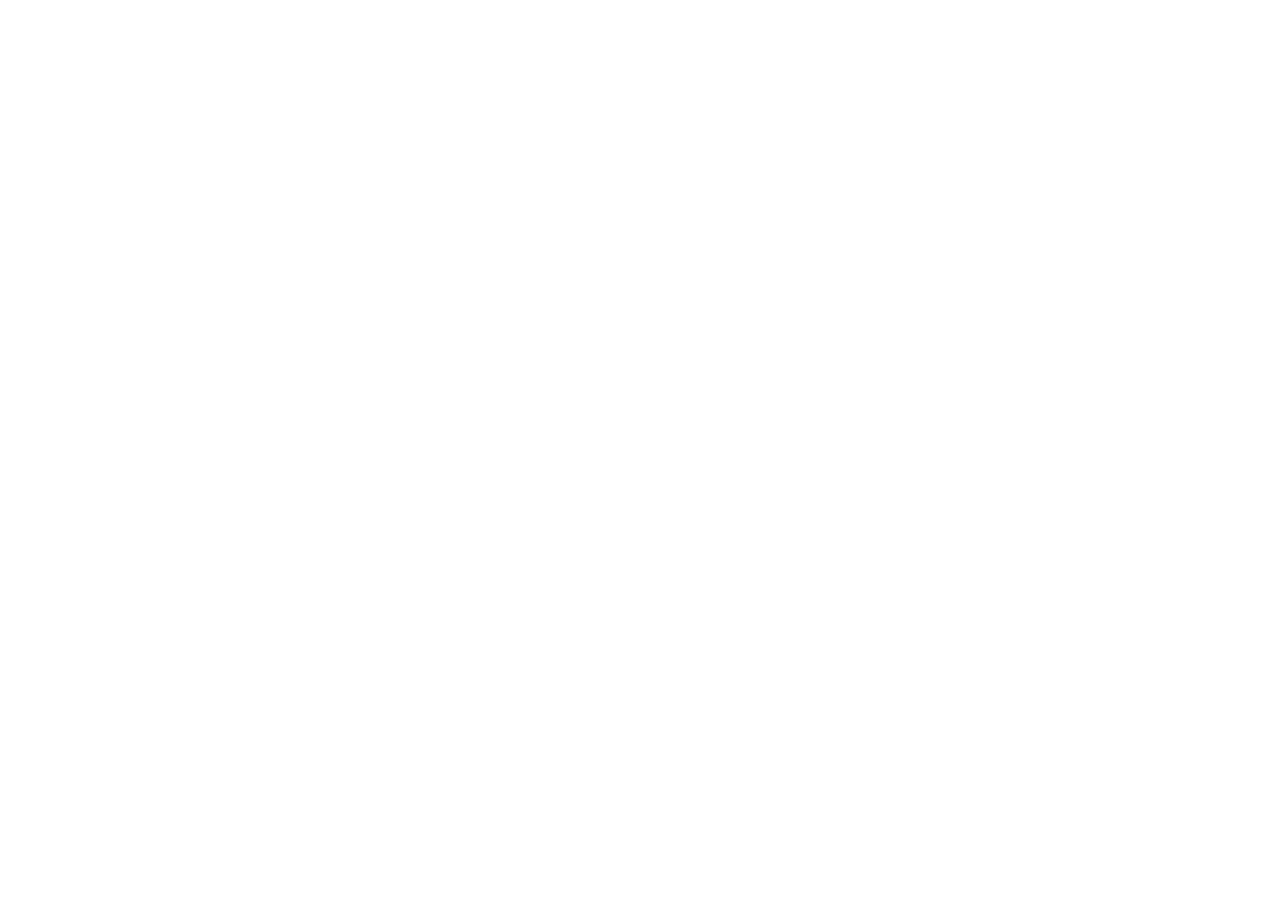
==== Project1/index.html @ 46d2be63 "Project 1 testing" ====
<!DOCTYPE html>
<html>
    <head>
        <title>Midterms</title>
        <!-- import p5.js to cut back time getting this to work -->
        <script src="https://cdnjs.cloudflare.com/ajax/libs/p5.js/1.3.0/p5.min.js" integrity="sha512-tGZFF1kxT/c9C+kv77mKkZ9Ww1VyU8TMX6HLUSzbPrDLuptbiRFBfti8A33ip+BBIHYUsybuZD9OKLmIqdLmaQ==" crossorigin="anonymous"></script>
        <script src="main.js"></script>
    </head>
    <body>
        <header>

        </header>
        <main>
            <h1></h1>

            <!--  -->
        </main>
        <footer>
            
        </footer>
    </body>
</html>
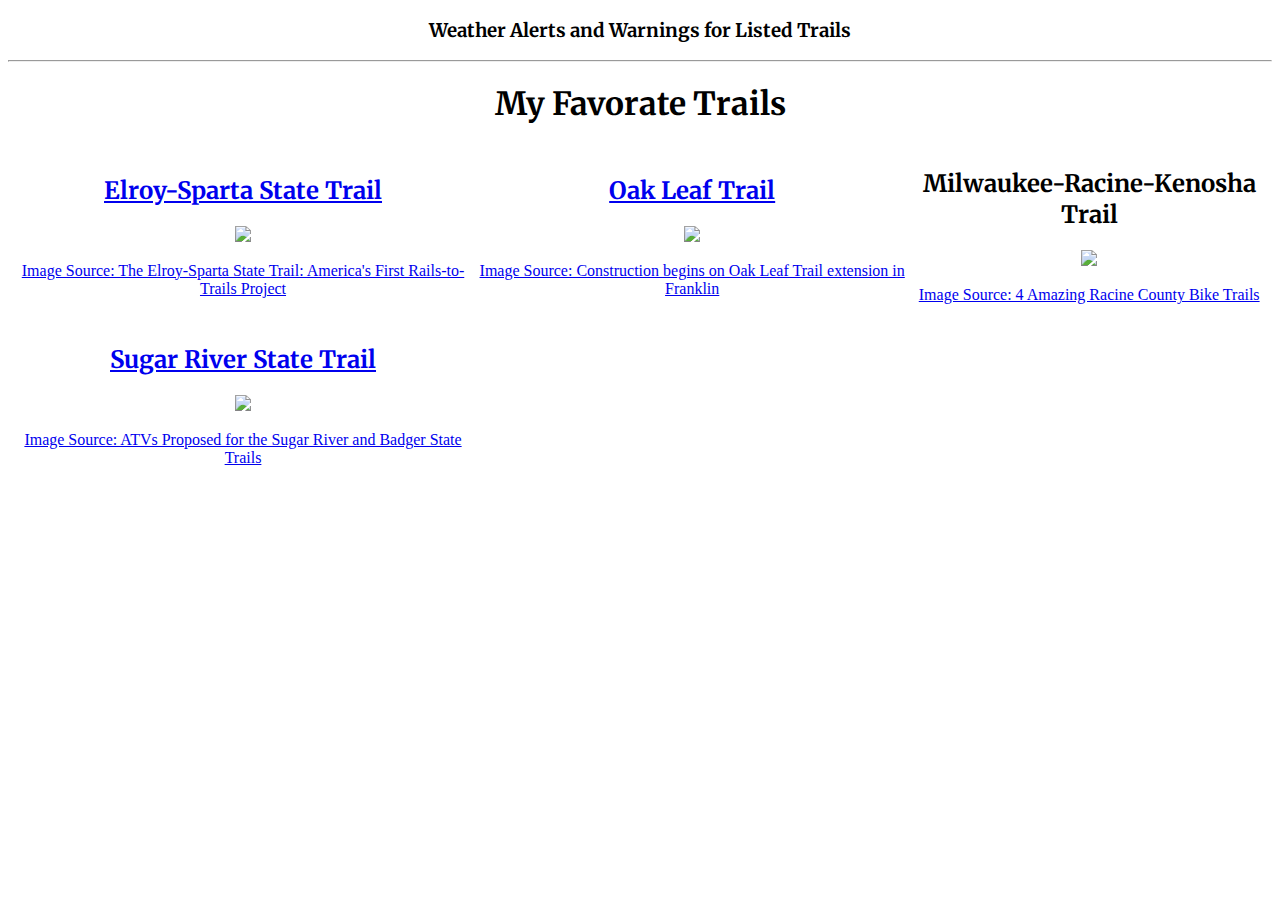
==== commit 204b4f0a: "Updated Project" ====
--- a/Project1/index.html
+++ b/Project1/index.html
@@ -1,22 +1,23 @@
 <!DOCTYPE html>
 <html>
     <head>
-        <title>Midterms</title>
-        <!-- import p5.js to cut back time getting this to work -->
-        <script src="https://cdnjs.cloudflare.com/ajax/libs/p5.js/1.3.0/p5.min.js" integrity="sha512-tGZFF1kxT/c9C+kv77mKkZ9Ww1VyU8TMX6HLUSzbPrDLuptbiRFBfti8A33ip+BBIHYUsybuZD9OKLmIqdLmaQ==" crossorigin="anonymous"></script>
-        <script src="main.js"></script>
+        <title>My favorate Trails</title>
+        <link rel="stylesheet" href="style.css">
+		<script src="trails.js"></script>
+		<script src="main.js"></script>
+		<link rel="preconnect" href="https://fonts.gstatic.com">
+		<link href="https://fonts.googleapis.com/css2?family=Merriweather:wght@300&display=swap" rel="stylesheet">
     </head>
     <body>
-        <header>
-
+        <header center>
+			<h3>
+				Weather Alerts and Warnings for Listed Trails
+			</h3>
+			<ul id="alerts"></ul>
         </header>
-        <main>
-            <h1></h1>
-
-            <!--  -->
+		<hr>
+        <main center id="trails">
+            <h1>My Favorate Trails</h1>
         </main>
-        <footer>
-            
-        </footer>
     </body>
 </html>--- a/Project1/style.css
+++ b/Project1/style.css
@@ -0,0 +1,24 @@
+img {
+	height: auto;
+	width: 300px;
+	padding: 0px;
+}
+
+*[center] {
+	display: block;
+	margin-left: auto;
+	margin-right: auto;
+	text-align: center;
+}
+
+ul {
+	display: block;
+	padding: 0;
+	margin:0;
+	color: red;
+}
+
+h1,h2,h3,h4 {
+	font-family: 'Merriweather', serif;
+}
+
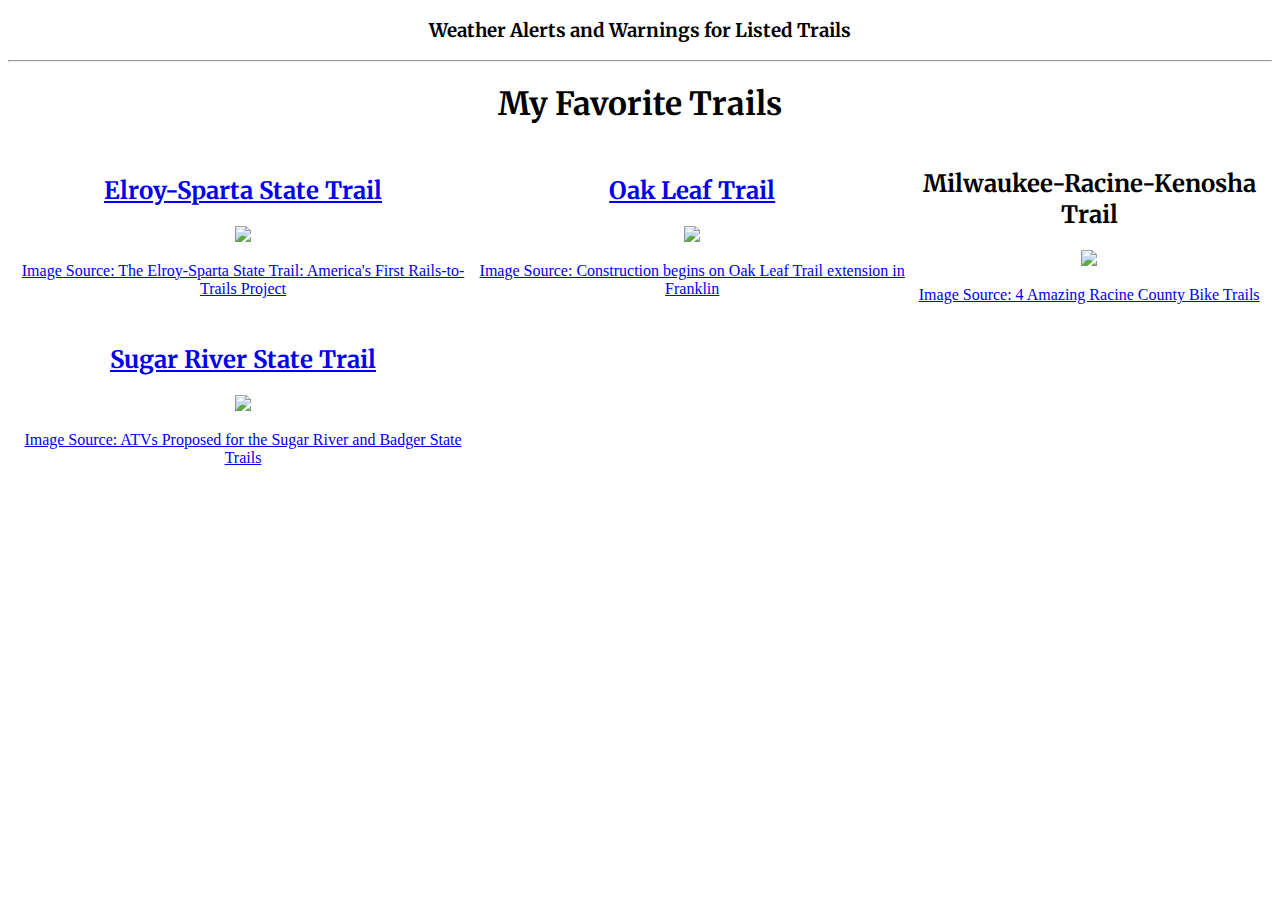
==== commit 9c1a8431: "Typo fix" ====
--- a/Project1/index.html
+++ b/Project1/index.html
@@ -1,7 +1,7 @@
 <!DOCTYPE html>
 <html>
     <head>
-        <title>My favorate Trails</title>
+        <title>My favorite Trails</title>
         <link rel="stylesheet" href="style.css">
 		<script src="trails.js"></script>
 		<script src="main.js"></script>
@@ -17,7 +17,7 @@
         </header>
 		<hr>
         <main center id="trails">
-            <h1>My Favorate Trails</h1>
+            <h1>My Favorite Trails</h1>
         </main>
     </body>
-</html>+</html>
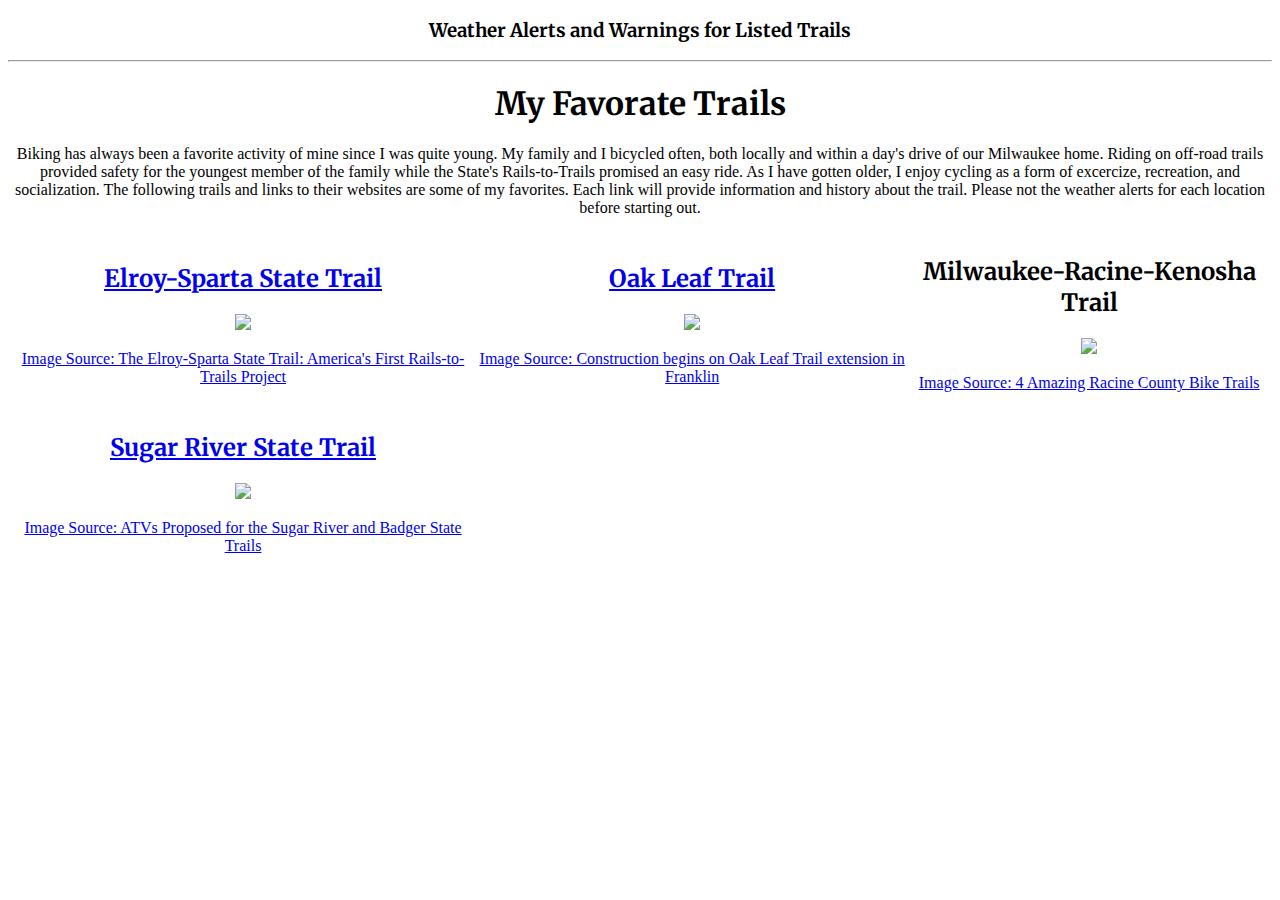
==== commit 1baa485f: "Final" ====
--- a/Project1/index.html
+++ b/Project1/index.html
@@ -1,7 +1,7 @@
 <!DOCTYPE html>
 <html>
     <head>
-        <title>My favorite Trails</title>
+        <title>My favorate Trails</title>
         <link rel="stylesheet" href="style.css">
 		<script src="trails.js"></script>
 		<script src="main.js"></script>
@@ -17,7 +17,8 @@
         </header>
 		<hr>
         <main center id="trails">
-            <h1>My Favorite Trails</h1>
+            <h1>My Favorate Trails</h1>
+			<p>Biking has always been a favorite activity of mine since I was quite young. My family and I bicycled often, both locally and within a day's drive of our Milwaukee home. Riding on off-road trails provided safety for the youngest member of the family while the State's Rails-to-Trails promised an easy ride. As I have gotten older, I enjoy cycling as a form of excercize, recreation, and socialization. The following trails and links to their websites are some of my favorites. Each link will provide information and history about the trail. Please not the weather alerts for each location before starting out.</p>
         </main>
     </body>
 </html>
